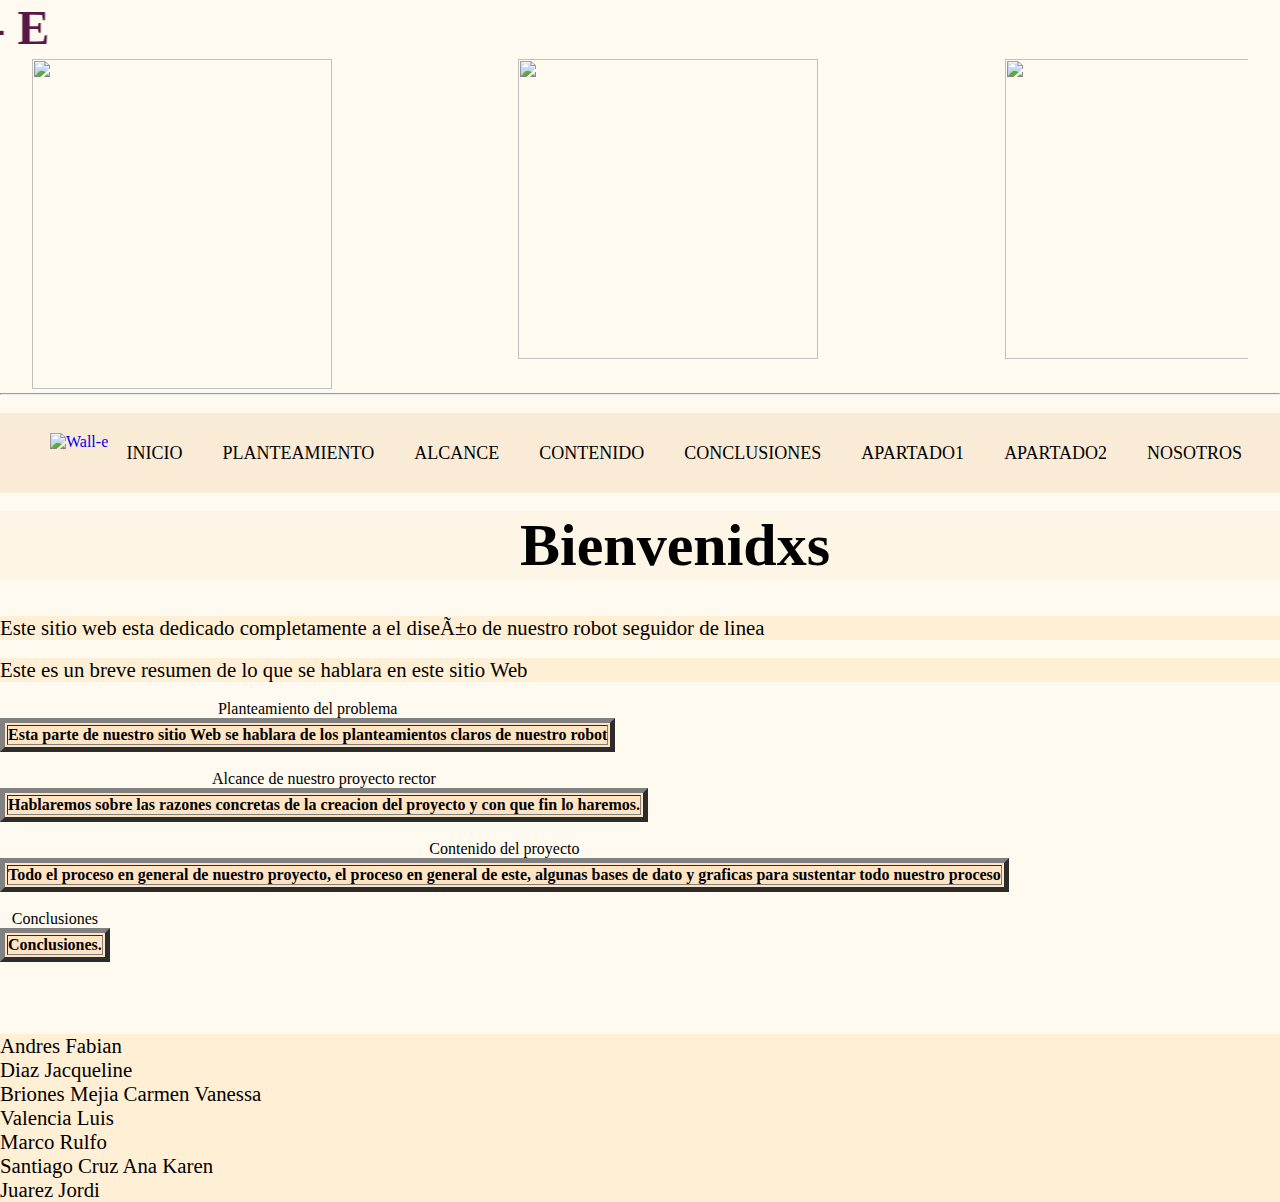
==== Wall-e.html @ 88c720bc "Add files via upload" ====
<!DOCTYPE html>
<html>
    
<head>
    <meta charset="utf">

    
    <marquee Direction="right"> <font face="Debussy" size="30" color="#581845"> <b>WALL - E</b></font></marquee>
    <link rel="stylesheet" href="estilo.css">
    <body bgcolor="FFFAF0">
    <div class="slider">
        <ul>
            <li><img src="imagen/Waall.jpg" width="300" height="330" alt=""></li>
            <li><img src="imagen/walle.jpg" width="300" height="300" alt=""></li>
            <li><img src="imagen/wall.jpg" width="300" height="300" alt=""></li>
            <li><img src="imagen/wal.jpg" width="300" height="300" alt=""></li>
            <li><img src="imagen/wallee.jpg" width="300" height="300" alt=""></li>
        </ul>
        </div>
    </body>
    <hr>
  
    <link rel="stylesheet" href="Menu.css">
    <br>
   </head>
    <body>
        <nav>
            <input type="checkbox" id="check">
            <label for="check" class="checkbtn"></label>
            <a href="#" class="enlace">
                <img src="icono/favicon-32x32.png" alt="Wall-e" class="logo">
            </a>
            <ul>
                <li><a class="active" href="Wall-e.html">Inicio</a></li>
                <li><a href="Planteamiento del problema.html">Planteamiento</a></li>
                <li><a href="Alcance de nuestro proyecto rector.html">Alcance</a></li>
                <li><a href="Contenido del proyecto.html">Contenido</a></li>
                <li><a href="Conclusiones.html">Conclusiones</a></li>
                <li><a href="Aparado1.html">Apartado1</a></li>
                <li><a href="Apartado2.html">Apartado2</a></li>
                <li><a href="Nosotros.html">Nosotros</a></li>
            </ul>
        </nav>
        <section>
         <link rel="stylesheet" href="texto.css">
        <body>
    <div class="contenedor">
        <br>
        <h1><b>Bienvenidxs</b></h1>
        
        <br>
        <br>
            <p>Este sitio web esta dedicado completamente a el diseño de nuestro robot seguidor de linea</p>
        
        <br>
        <p>Este es un breve resumen de lo que se hablara en este sitio Web</p>
        <br>
        
        <table border="5" bgcolor="#FFE4C4">
            <caption>Planteamiento del problema</caption>
            <th>Esta parte de nuestro sitio Web se hablara de los planteamientos claros de nuestro robot</th></table>
            
        <br>
        <table border="5" bgcolor="#FFE4C4">
            <caption>Alcance de nuestro proyecto rector </caption>
            <th>Hablaremos sobre las razones concretas de la creacion del proyecto y con que fin lo haremos.</th>
        </table>
        
        <br>
        <table border="5" bgcolor="#FFE4C4">
            <caption>Contenido del proyecto</caption>
            <th>Todo el proceso en general de nuestro proyecto, el proceso en general de este, algunas bases de dato y graficas para sustentar todo nuestro proceso</th></table>
        
        <br>
        <table border="5" bgcolor="#FFE4C4">
            <caption>Conclusiones</caption>
            <th>Conclusiones.</th></table>
        <br>
        <br>
        <br>
        <br>
        <p>Andres Fabian </p>
        <p>Diaz Jacqueline</p>
        <p>Briones Mejia Carmen Vanessa</p>
        <p>Valencia Luis</p>
        <p>Marco Rulfo</p>
        <p>Santiago Cruz Ana Karen</p>
        <p>Juarez Jordi</p>
            </div>
            </body>
        </section>
        
    </body>
---- estilo.css ----
.slider{
    width: 95%;
    margin: auto;
    overflow: hidden;
}

.slider ul {
    display: flex;
    padding: 0;
    width:  200%;
    
    animation: cambio 10s infinite;
    animation-direction: alternate;
}

.slider li {
    width: 100%;
    list-style: none;
}

.slider img {
    width: 100;
}

@keyframes cambio{
    
    0%{margin-left: 0;}
    20%{margin-left: 0;}
    
    25%{margin-left: -100%;}
    45%{margin-left: -100%;}
    
}
---- Menu.css ----
*{
    padding: 0;
    margin: 0;
    text-decoration: none;
    list-style: none;
    box-sizing: border-box
}

nav{
    background: #FAEBD7;
    height: 80px;
    width: 100%;
}
.enlace{
    position: absolute;
    padding: 20px 50px;
}
.logo{
    height: 40px;
}
nav ul{
    float: right;
    margin-right: 20px;
}
nav ul li{
    display: inline-block;
    line-height: 80px;
    margin: 0 5px;
}
nav ul li a{
    color:black;
    font-size: 18px;
    padding: 7px 13px;
    border-radius: 3px;
    text-transform: uppercase;
}
li a.active, li a:hover{
    background: #7JDIEO;
    transition: .5s;
}
.checkbtn{
    font-size: 30px;
    color:aliceblue;
    float: right;
    line-height: 80px;
    margin-right: 40px;
    cursor: pointer;
    display: none;
}
#check{
    display: none;
}


@media (max-width: 952px){
    .enlace{
        padding-left: 20px;
    }
    nav ul li a{
        font-size: 16px;
    }
}

@media (max-width: 858px){
    .checkbtn{
        display: block;
    }
    ul{
        position: fixed;
        width: 100%;
        height: 100vh;
        background: #DEB887;
        top: 80%;
        left: -100%;
        text-align: center;
        transition: all .5s;
    }
    nav ul li{
        display: block;
        margin: 50px 0;
        line-height: 30px;
    }
    nav ul li a{
        font-size: 20px;
    }
    li a:hover, li a.active{
        background: none;
        color: #FFF8DC;
    }
    #check:checked ~ ul{
        left: 0;
    }
}
---- texto.css ----
*{
    margin: 0;
    padding: 0;
    box-sizing: border-box;
    font-family: 'Bauhaus 93', sans-serif;
    font-family: 'Century Gothic';
}
.contenedor{
    width: 900%;
    max-width: 1350px;
    text-align: justify;
}
.contenedor h1{
    font-size: 60px;
    text-align:center;
    background-color: #FDF5E6;
}
.contenedor p{
    font-size: 130%;
    background-color: #FFEFD5;
}
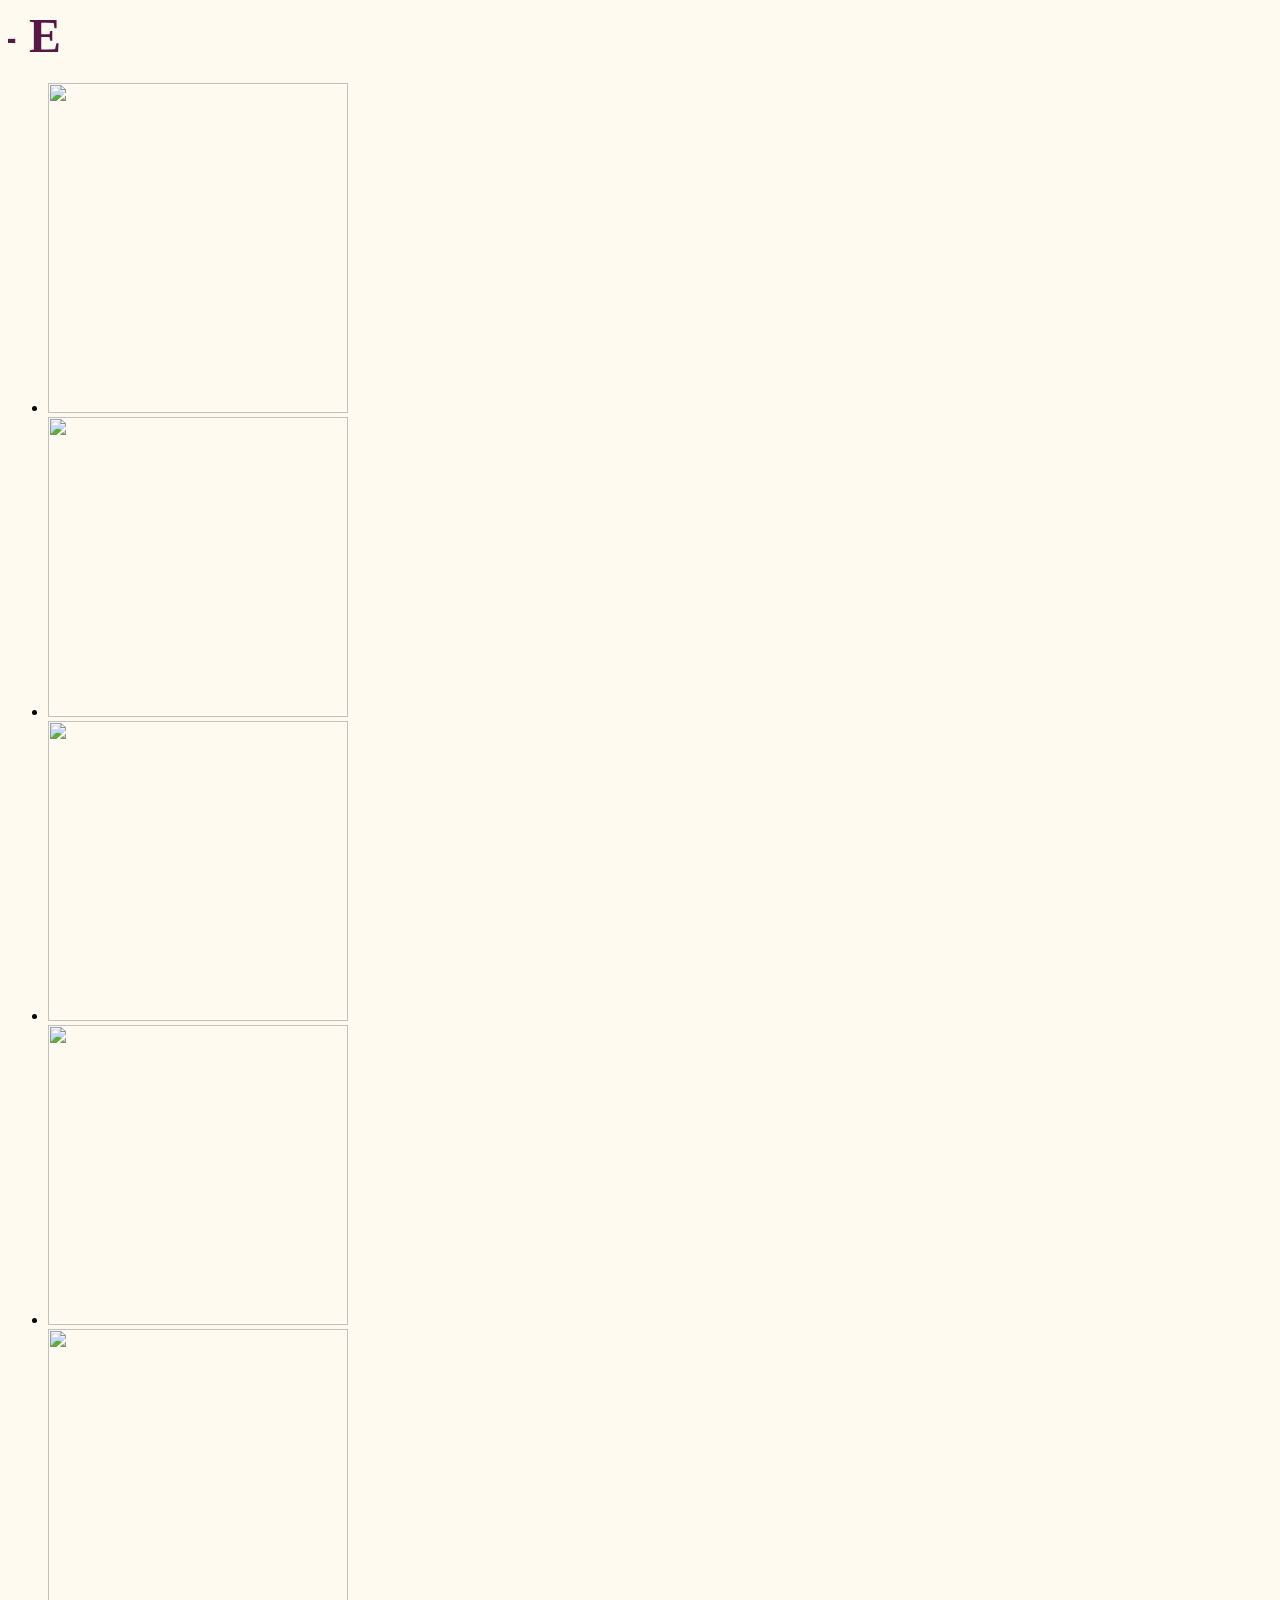
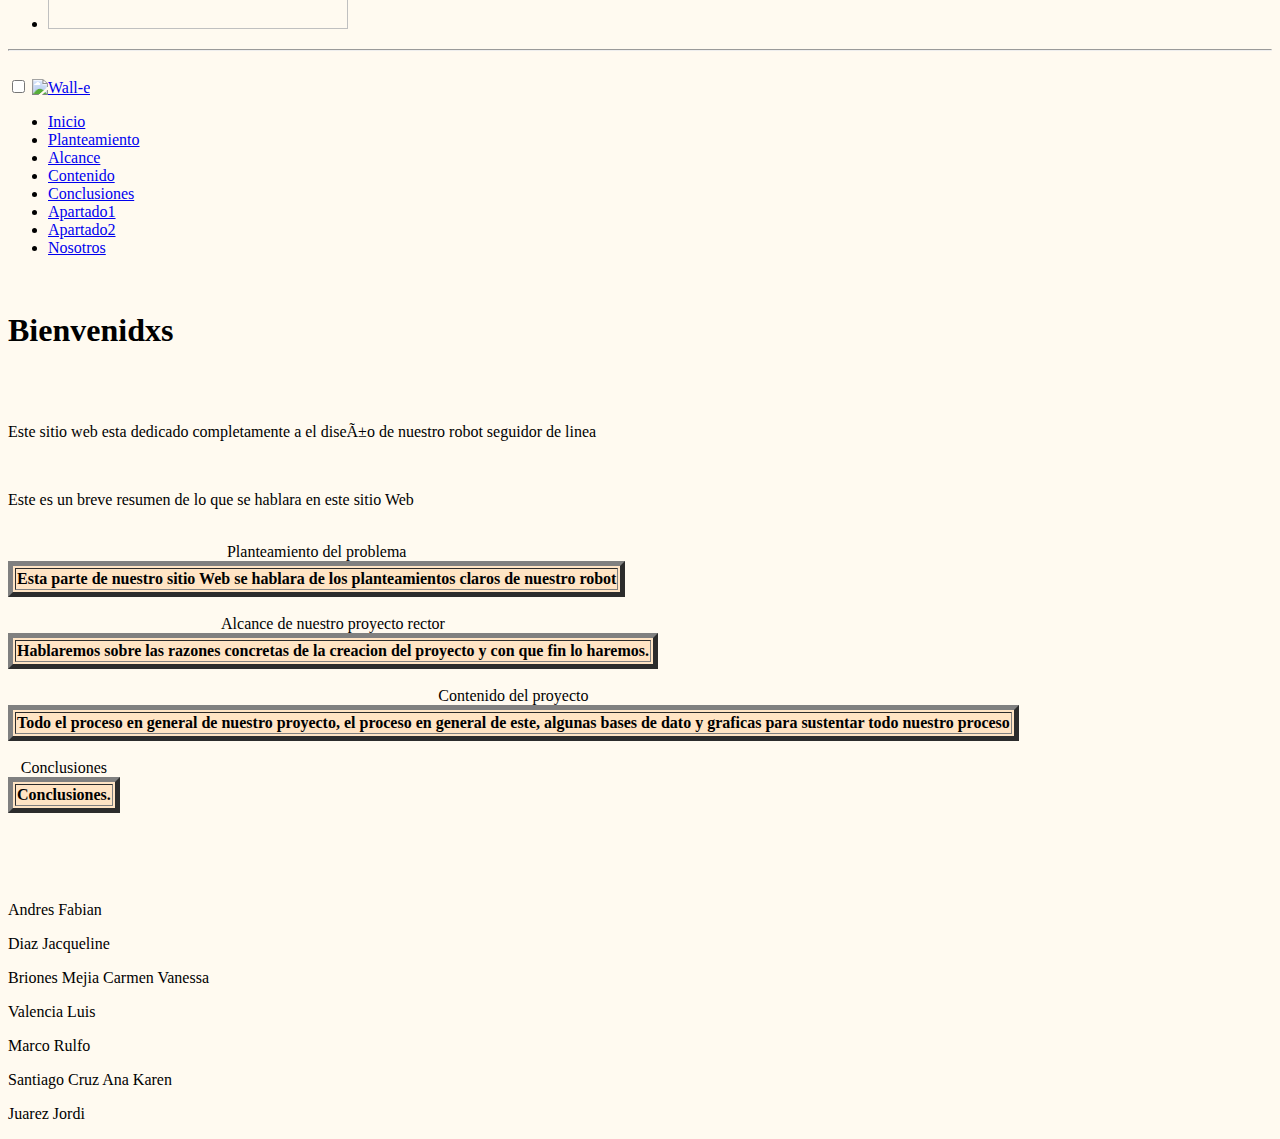
==== commit 60cdd0ae: "Update Wall-e.html" ====
--- a/Wall-e.html
+++ b/Wall-e.html
@@ -90,4 +90,5 @@
             </body>
         </section>
         
-    </body>+    </body>
+</html>
